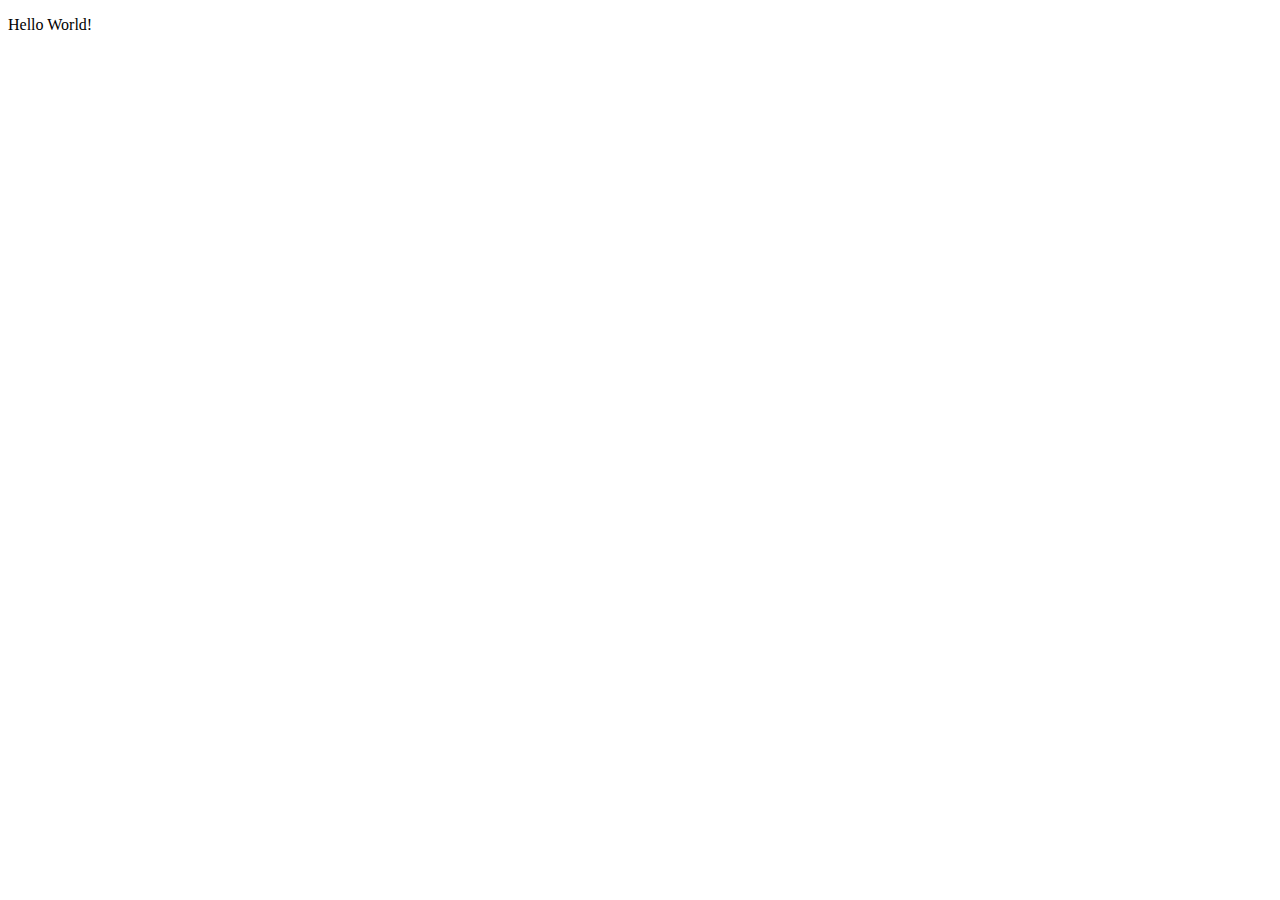
==== index.html @ 73932483 "Add files via upload" ====
<!DOCTYPE html>
            <html lang=“en”>
                <head>
                    <meta charset=“UTF-8”>
                    <meta name=“viewport” content=“width=device-width, initial-scale=1.0”>
                    <meta http-equiv=“X-UA-Compatible” content=“ie=edge”>
                    <title>HTML 5 Boilerplate</title>
                    <link rel=“stylesheet” href=“style.css”>
                </head>
                     <body>
                         <script src=“index.js”></script>
                         <p>Hello World!</p>
                    </body>
                        </html>
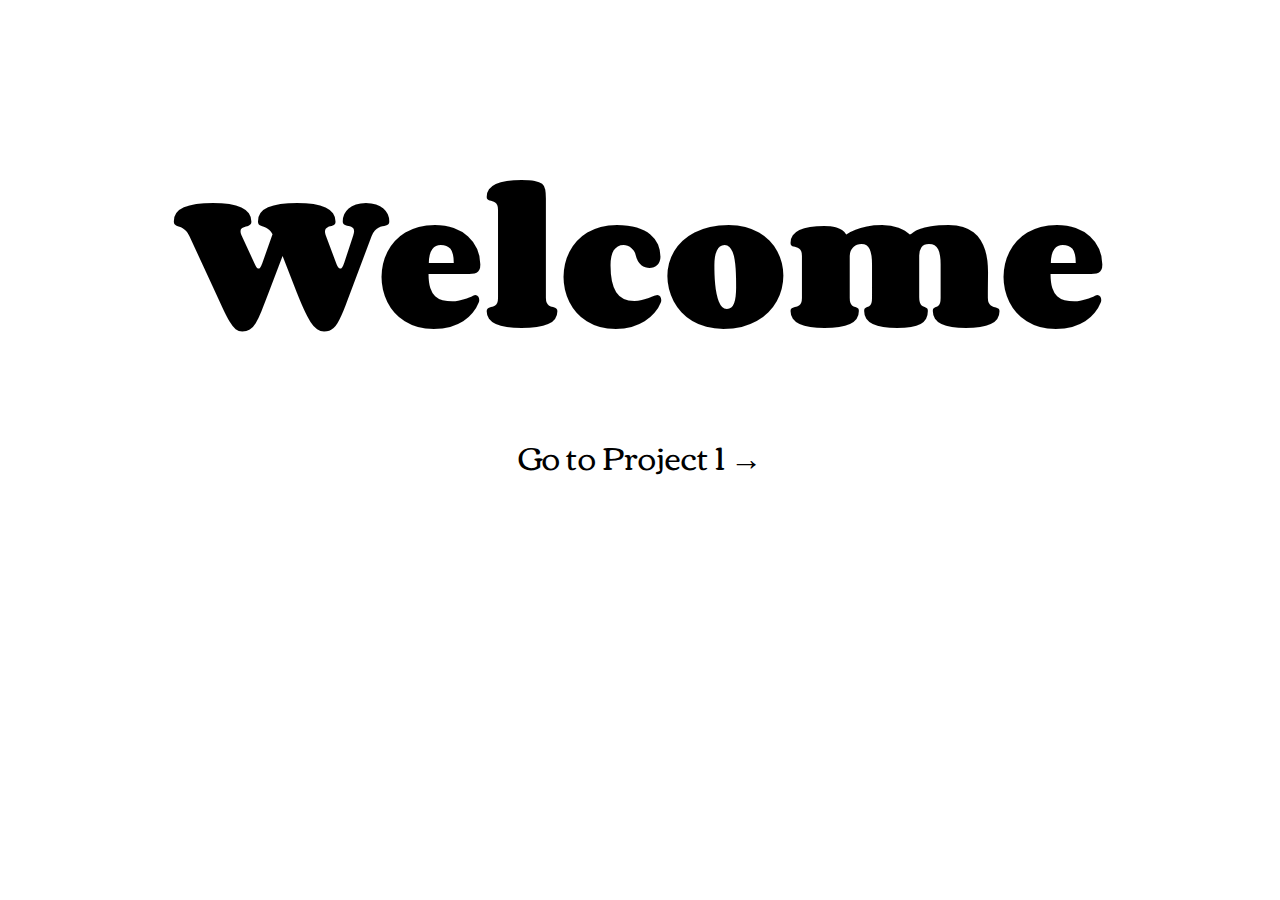
==== commit d963096f: "main page built out" ====
--- a/index.html
+++ b/index.html
@@ -4,11 +4,34 @@
                     <meta charset=“UTF-8”>
                     <meta name=“viewport” content=“width=device-width, initial-scale=1.0”>
                     <meta http-equiv=“X-UA-Compatible” content=“ie=edge”>
-                    <title>HTML 5 Boilerplate</title>
+                    <title>VMS288L Projects Home Page</title>
                     <link rel=“stylesheet” href=“style.css”>
+                    <style>
+                        @import url('https://fonts.googleapis.com/css2?family=Corben&display=swap');
+
+                        h1 {
+                            font-family: 'Corben', cursive;
+                            font-size: 10rem;
+                        }
+
+                        a {
+                            font-family: 'Corben', cursive;
+                            font-size: 2rem;
+                            line-height: 2.5rem;
+                            color: black;
+                            text-decoration: none;
+                        }
+
+                        a:hover {
+                            font-size: 2.1rem;
+                        }
+
+
+                    </style>
                 </head>
                      <body>
                          <script src=“index.js”></script>
-                         <p>Hello World!</p>
+                         <center><h1 style="margin-bottom: 0.2em;">Welcome</h1>
+                         <a href="tarot-home.html" style="margin-top: 0.2em;">Go to Project 1 &rarr;</a></center>
                     </body>
                         </html>